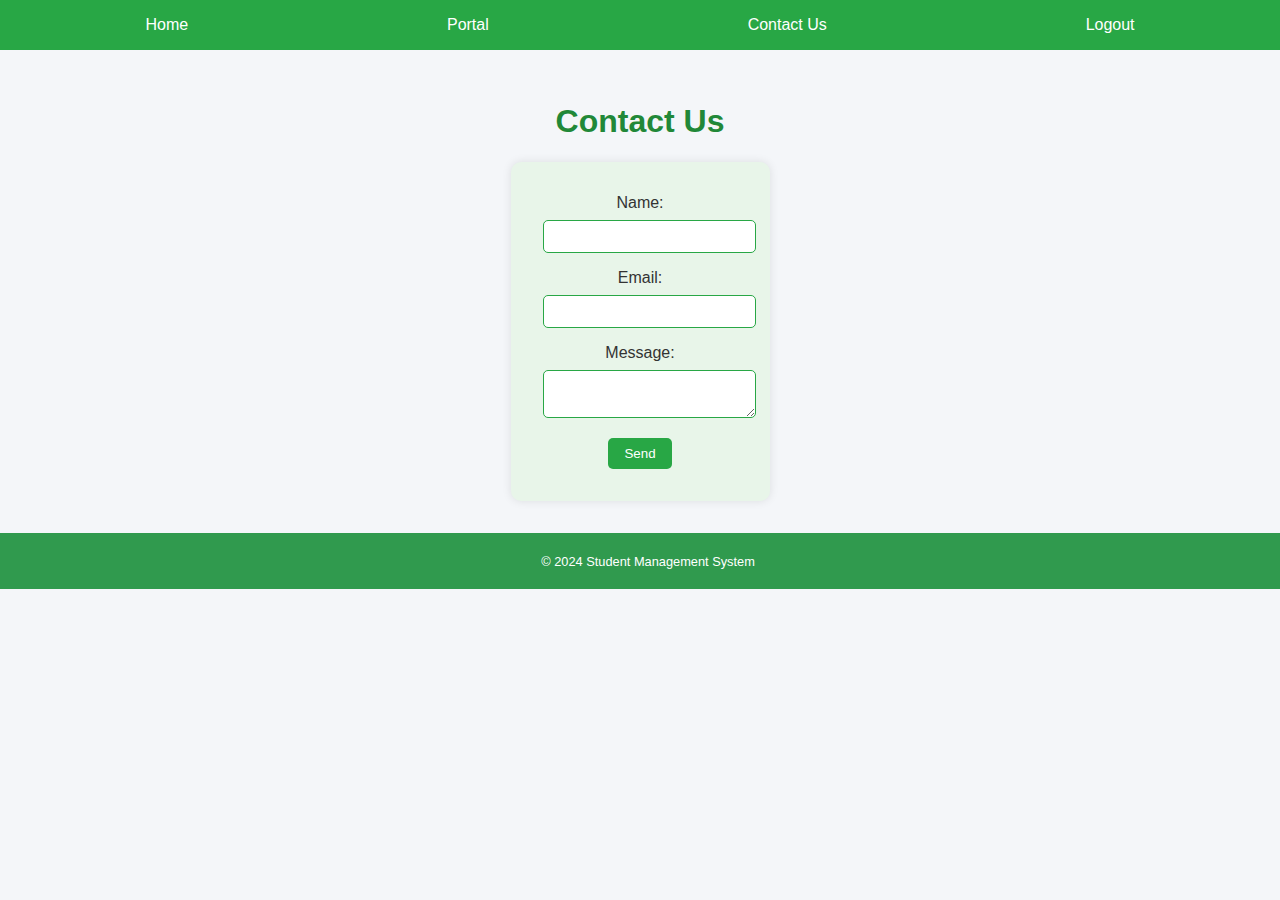
==== studentresult/contact.html @ f8b5ead4 "Add files via upload" ====
<!DOCTYPE html>
<html lang="en">
  <head>
    <meta charset="UTF-8" />
    <meta name="viewport" content="width=device-width, initial-scale=1.0" />
    <title>Contact Us</title>
    <link rel="stylesheet" href="styles.css" />
  </head>
  <body>
    <header>
      <nav>
        <ul>
          <li><a href="index.html">Home</a></li>
          <li><a href="portal.html">Portal</a></li>
          <li><a href="contact.html">Contact Us</a></li>
          <li><a href="logout.php">Logout</a></li>
        </ul>
      </nav>
    </header>

    <main>
      <h1>Contact Us</h1>
      <form action="contact.php" method="post">
        <label for="name">Name:</label>
        <input type="text" id="name" name="name" required />
        <br />
        <label for="email">Email:</label>
        <input type="email" id="email" name="email" required />
        <br />
        <label for="message">Message:</label>
        <textarea id="message" name="message" required></textarea>
        <br />
        <button type="submit">Send</button>
      </form>
    </main>

    <footer>
      <p>&copy; 2024 Student Management System</p>
    </footer>
  </body>
</html>
---- studentresult/styles.css ----
/* General Styles */
body {
  font-family: "Roboto", sans-serif;
  margin: 0;
  padding: 0;
  box-sizing: border-box;
  background-color: #f4f6f9;
  color: #333;
}

header {
  background-color: #28a745;
  padding: 1rem;
}

nav ul {
  list-style: none;
  display: flex;
  justify-content: space-around;
  margin: 0;
  padding: 0;
}

nav a {
  color: white;
  text-decoration: none;
}

main {
  text-align: center;
  padding: 2rem;
}

h1 {
  color: #218838;
}

.image-container {
  display: flex;
  justify-content: center;
  margin: 2rem 0;
}

.image-container img {
  width: 50%;
  border-radius: 15px;
  transition: transform 0.3s ease-in-out;
}

.image-container img:hover {
  transform: scale(1.05);
}

footer {
  background-color: #309a4e;
  color: white;
  text-align: center;
  padding: 0.5rem;
  width: 100%;
  bottom: 0;
  font-size: 0.8rem;
}

/* Forms */
form {
  background-color: #e8f5e9;
  padding: 2rem;
  border-radius: 10px;
  display: inline-block;
  box-shadow: 0 0 10px rgba(0, 0, 0, 0.1);
}

label {
  display: block;
  margin-bottom: 0.5rem;
}

input,
textarea {
  width: 100%;
  padding: 0.5rem;
  margin-bottom: 1rem;
  border: 1px solid #28a745;
  border-radius: 5px;
}

button {
  background-color: #28a745;
  color: white;
  padding: 0.5rem 1rem;
  border: none;
  border-radius: 5px;
  cursor: pointer;
  transition: background-color 0.3s ease-in-out;
}

button:hover {
  background-color: #218838;
}

/* Grid Layout */
.grid-container {
  display: grid;
  grid-template-columns: repeat(2, 1fr);
  gap: 1rem;
  padding: 2rem;
  animation: fadeIn 1s ease-in-out;
}

.grid-item {
  background-color: #e8f5e9;
  padding: 2rem;
  border-radius: 10px;
  text-align: center;
  box-shadow: 0 0 10px rgba(0, 0, 0, 0.1);
  transition: transform 0.3s ease-in-out;
}

.grid-item:hover {
  transform: scale(1.05);
}

/* Table */
table {
  width: 100%;
  border-collapse: collapse;
  margin: 2rem 0;
  animation: fadeIn 1s ease-in-out;
}

table,
th,
td {
  border: 1px solid #28a745;
}

th,
td {
  padding: 1rem;
  text-align: left;
}

/* Animations */
@keyframes fadeIn {
  from {
    opacity: 0;
  }
  to {
    opacity: 1;
  }
}
/* Flexbox Layout for Main Content */
main {
  display: flex;
  flex-direction: column;
  align-items: center;
  padding: 2rem;
}

/* Flexbox Layout for Navigation */
nav ul {
  display: flex;
  justify-content: space-around;
  width: 100%;
  margin: 0;
  padding: 0;
}
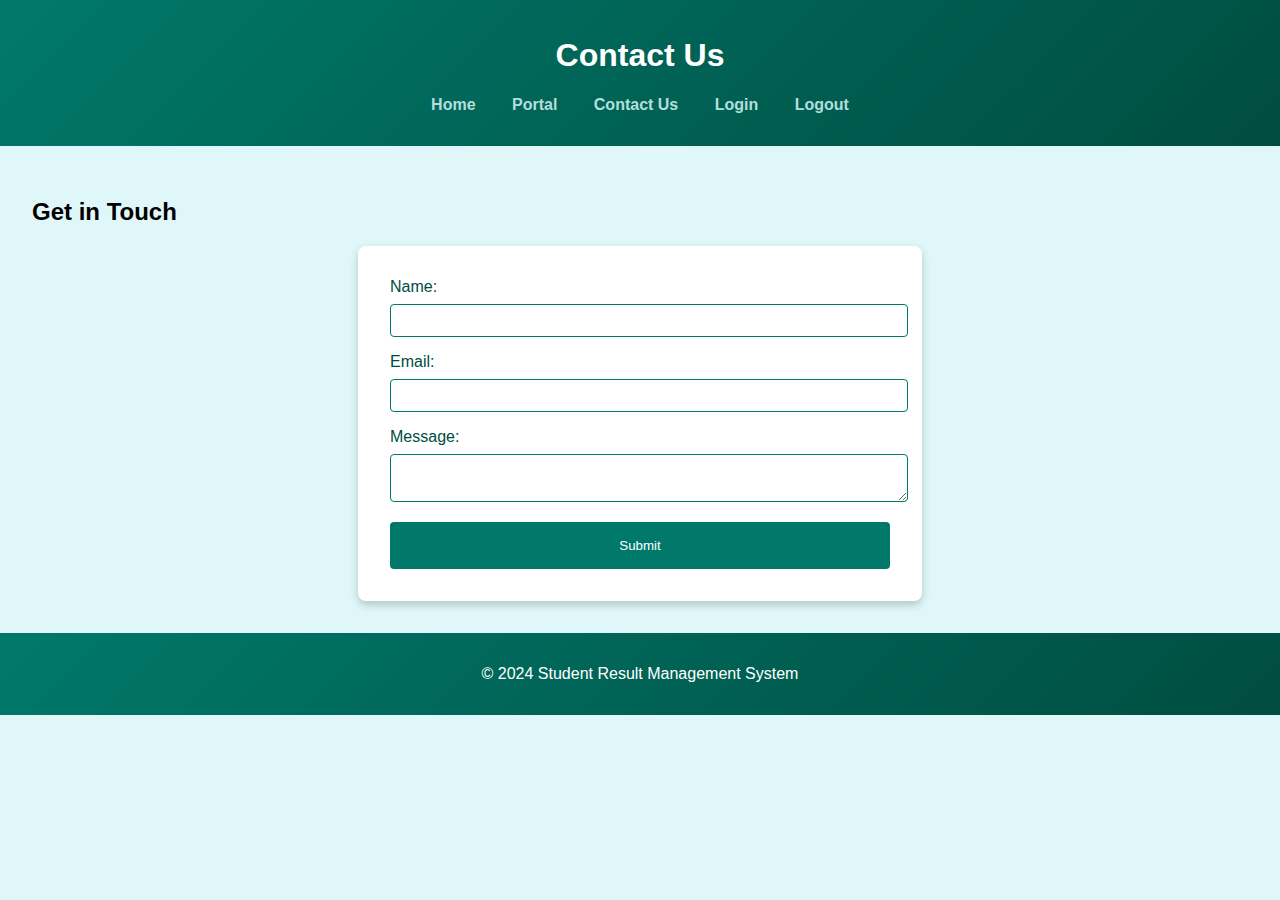
==== commit 240a1db3: "Add files via upload" ====
--- a/studentresult/contact.html
+++ b/studentresult/contact.html
@@ -3,39 +3,39 @@
   <head>
     <meta charset="UTF-8" />
     <meta name="viewport" content="width=device-width, initial-scale=1.0" />
-    <title>Contact Us</title>
+    <title>Contact Us | Student Result Management System</title>
     <link rel="stylesheet" href="styles.css" />
   </head>
   <body>
     <header>
+      <h1>Contact Us</h1>
       <nav>
         <ul>
           <li><a href="index.html">Home</a></li>
           <li><a href="portal.html">Portal</a></li>
           <li><a href="contact.html">Contact Us</a></li>
-          <li><a href="logout.php">Logout</a></li>
+          <li><a href="login.html">Login</a></li>
+          <li><a href="logout.html">Logout</a></li>
         </ul>
       </nav>
     </header>
-
     <main>
-      <h1>Contact Us</h1>
-      <form action="contact.php" method="post">
-        <label for="name">Name:</label>
-        <input type="text" id="name" name="name" required />
-        <br />
-        <label for="email">Email:</label>
-        <input type="email" id="email" name="email" required />
-        <br />
-        <label for="message">Message:</label>
-        <textarea id="message" name="message" required></textarea>
-        <br />
-        <button type="submit">Send</button>
-      </form>
+      <section class="contact-form">
+        <h2>Get in Touch</h2>
+        <form>
+          <label for="name">Name:</label>
+          <input type="text" id="name" name="name" required />
+          <label for="email">Email:</label>
+          <input type="email" id="email" name="email" required />
+          <label for="message">Message:</label>
+          <textarea id="message" name="message" required></textarea>
+          <button type="submit">Submit</button>
+        </form>
+      </section>
     </main>
-
     <footer>
-      <p>&copy; 2024 Student Management System</p>
+      <p>&copy; 2024 Student Result Management System</p>
     </footer>
+    <script src="js/main.js"></script>
   </body>
 </html>
--- a/studentresult/styles.css
+++ b/studentresult/styles.css
@@ -1,167 +1,148 @@
-/* General Styles */
 body {
-  font-family: "Roboto", sans-serif;
+  font-family: Arial, sans-serif;
   margin: 0;
   padding: 0;
-  box-sizing: border-box;
-  background-color: #f4f6f9;
-  color: #333;
+  background: #e0f7fa; /* Light cyan background for a fresh look */
 }
 
 header {
-  background-color: #28a745;
-  padding: 1rem;
+  background: linear-gradient(
+    135deg,
+    #00796b,
+    #004d40
+  ); /* Gradient for a modern touch */
+  color: white;
+  padding: 1rem 0;
+  text-align: center;
 }
 
-nav ul {
+header nav ul {
   list-style: none;
-  display: flex;
-  justify-content: space-around;
-  margin: 0;
   padding: 0;
 }
 
-nav a {
-  color: white;
+header nav ul li {
+  display: inline;
+  margin: 0 1rem;
+}
+
+header nav ul li a {
+  color: #b2dfdb; /* Light cyan text for navigation links */
   text-decoration: none;
+  font-weight: bold;
+}
+
+header nav ul li a.active {
+  border-bottom: 2px solid #b2dfdb;
 }
 
 main {
-  text-align: center;
   padding: 2rem;
 }
 
-h1 {
-  color: #218838;
+footer {
+  background: linear-gradient(135deg, #00796b, #004d40);
+  color: white;
+  text-align: center;
+  padding: 1rem 0;
+  bottom: 0;
+  width: 100%;
 }
 
-.image-container {
-  display: flex;
-  justify-content: center;
-  margin: 2rem 0;
+.hero {
+  background: linear-gradient(
+    135deg,
+    #004d40,
+    #00796b
+  ); /* Gradient for hero section */
+  color: white;
+  padding: 2rem;
+  text-align: center;
+  border-radius: 8px; /* Rounded corners for a modern feel */
+  box-shadow: 0 4px 8px rgba(0, 0, 0, 0.2); /* Subtle shadow */
 }
 
-.image-container img {
-  width: 50%;
-  border-radius: 15px;
-  transition: transform 0.3s ease-in-out;
+.portal button {
+  display: inline-block;
+  margin: 1rem;
+  padding: 1rem 2rem;
+  background: #00796b; /* Primary button color */
+  color: white;
+  border: none;
+  cursor: pointer;
+  border-radius: 8px; /* Rounded corners for buttons */
+  box-shadow: 0 4px 8px rgba(0, 0, 0, 0.2); /* Subtle shadow for buttons */
 }
 
-.image-container img:hover {
-  transform: scale(1.05);
+.portal button:hover {
+  background: #004d40; /* Darker shade on hover */
 }
 
-footer {
-  background-color: #309a4e;
-  color: white;
-  text-align: center;
-  padding: 0.5rem;
-  width: 100%;
-  bottom: 0;
-  font-size: 0.8rem;
+.contact-form form,
+.login-form form {
+  max-width: 500px;
+  margin: 0 auto;
+  background: white;
+  padding: 2rem;
+  box-shadow: 0 4px 8px rgba(0, 0, 0, 0.2); /* Subtle shadow for forms */
+  border-radius: 8px; /* Rounded corners for forms */
 }
 
-/* Forms */
-form {
-  background-color: #e8f5e9;
-  padding: 2rem;
-  border-radius: 10px;
-  display: inline-block;
-  box-shadow: 0 0 10px rgba(0, 0, 0, 0.1);
+.contact-form form label,
+.login-form form label {
+  display: block;
+  margin-bottom: 0.5rem;
+  color: #004d40; /* Darker text color for labels */
 }
 
-label {
-  display: block;
-  margin-bottom: 0.5rem;
-}
-
-input,
-textarea {
+.contact-form form input,
+.contact-form form textarea,
+.login-form form input {
   width: 100%;
   padding: 0.5rem;
   margin-bottom: 1rem;
-  border: 1px solid #28a745;
-  border-radius: 5px;
+  border: 1px solid #00796b; /* Border color for inputs */
+  border-radius: 4px; /* Rounded corners for inputs */
 }
 
-button {
-  background-color: #28a745;
+.contact-form form button,
+.login-form form button {
+  display: block;
+  width: 100%;
+  padding: 1rem;
+  background: #00796b;
   color: white;
-  padding: 0.5rem 1rem;
   border: none;
-  border-radius: 5px;
   cursor: pointer;
-  transition: background-color 0.3s ease-in-out;
+  border-radius: 4px;
 }
 
-button:hover {
-  background-color: #218838;
+.contact-form form button:hover,
+.login-form form button:hover {
+  background: #004d40;
 }
 
-/* Grid Layout */
-.grid-container {
-  display: grid;
-  grid-template-columns: repeat(2, 1fr);
-  gap: 1rem;
-  padding: 2rem;
-  animation: fadeIn 1s ease-in-out;
-}
-
-.grid-item {
-  background-color: #e8f5e9;
-  padding: 2rem;
-  border-radius: 10px;
-  text-align: center;
-  box-shadow: 0 0 10px rgba(0, 0, 0, 0.1);
-  transition: transform 0.3s ease-in-out;
-}
-
-.grid-item:hover {
-  transform: scale(1.05);
-}
-
-/* Table */
-table {
-  width: 100%;
-  border-collapse: collapse;
-  margin: 2rem 0;
-  animation: fadeIn 1s ease-in-out;
-}
-
-table,
-th,
-td {
-  border: 1px solid #28a745;
-}
-
-th,
-td {
-  padding: 1rem;
-  text-align: left;
-}
-
-/* Animations */
 @keyframes fadeIn {
   from {
     opacity: 0;
+    transform: scale(0.9);
   }
   to {
     opacity: 1;
+    transform: scale(1);
   }
 }
-/* Flexbox Layout for Main Content */
-main {
-  display: flex;
-  flex-direction: column;
-  align-items: center;
-  padding: 2rem;
+
+/* Additional animations */
+button:hover {
+  animation: buttonHover 0.3s ease-in-out;
 }
 
-/* Flexbox Layout for Navigation */
-nav ul {
-  display: flex;
-  justify-content: space-around;
-  width: 100%;
-  margin: 0;
-  padding: 0;
+@keyframes buttonHover {
+  from {
+    transform: scale(1);
+  }
+  to {
+    transform: scale(1.1);
+  }
 }
